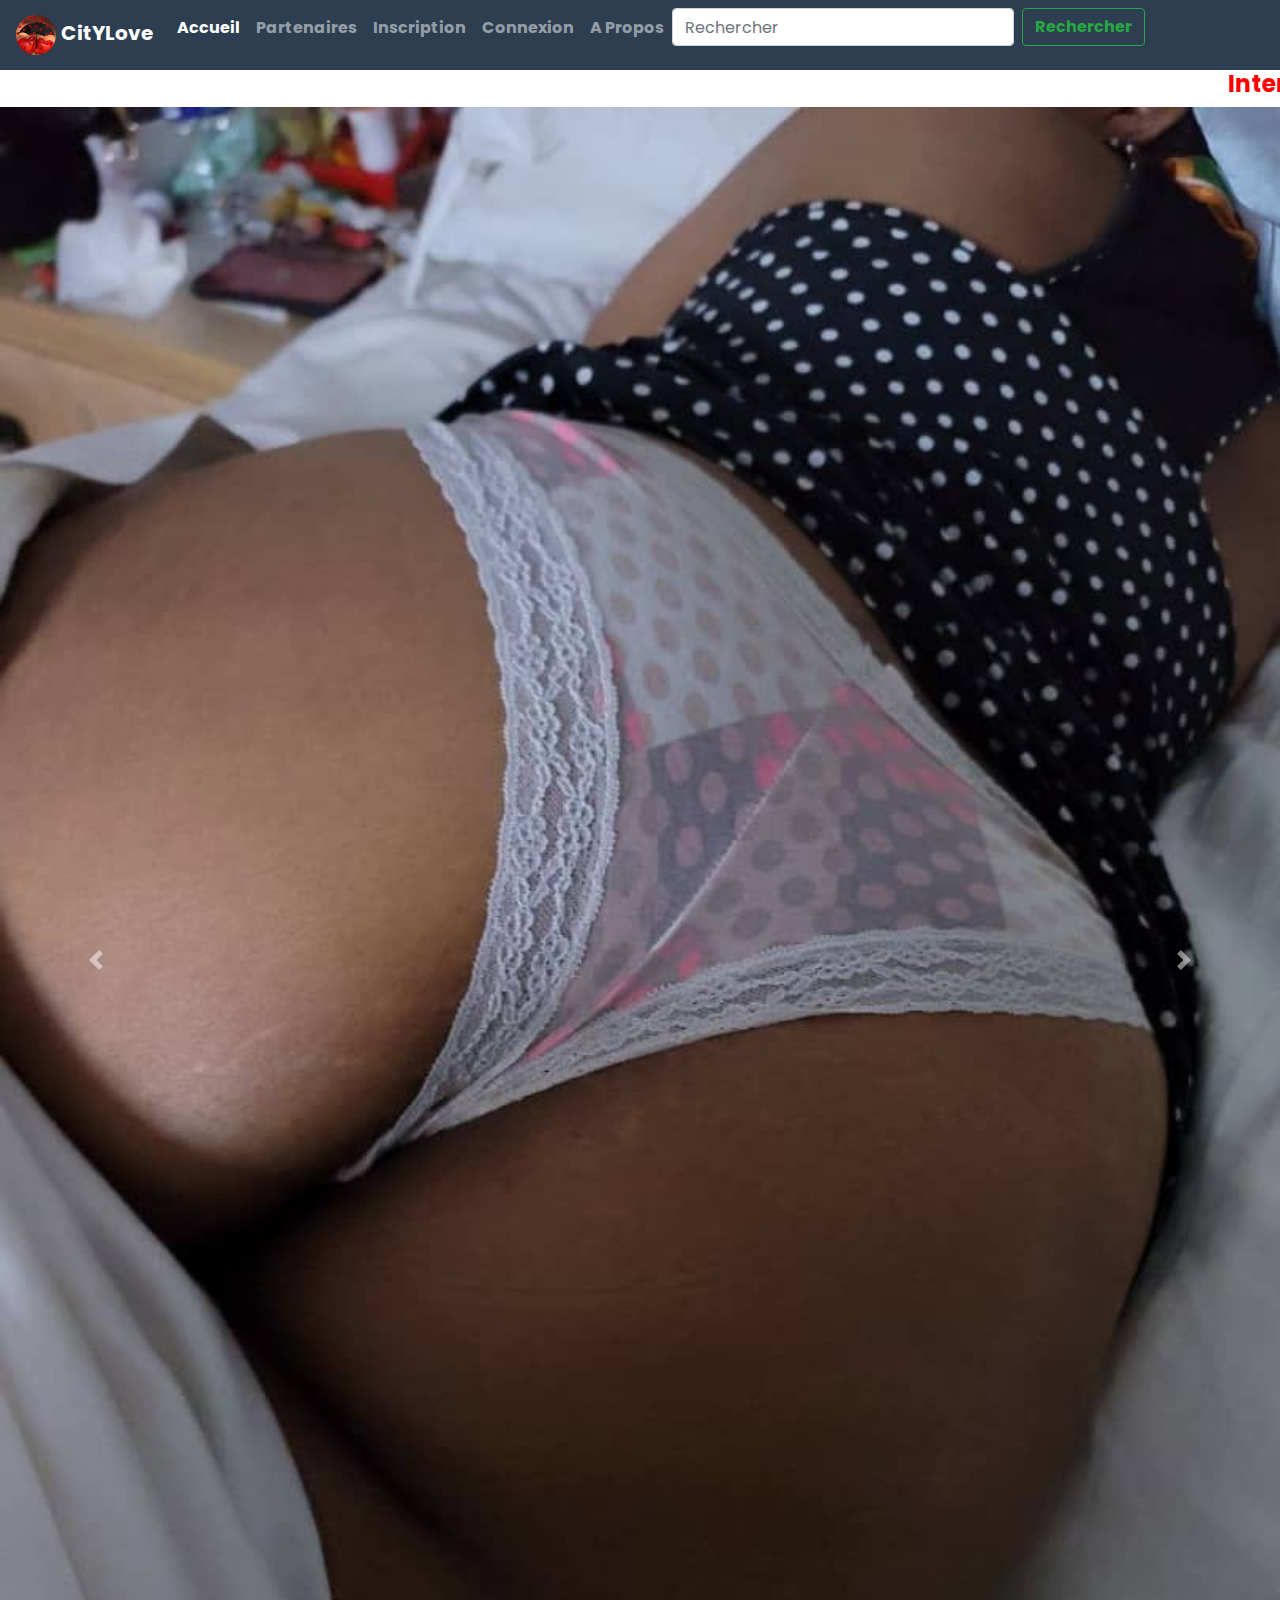
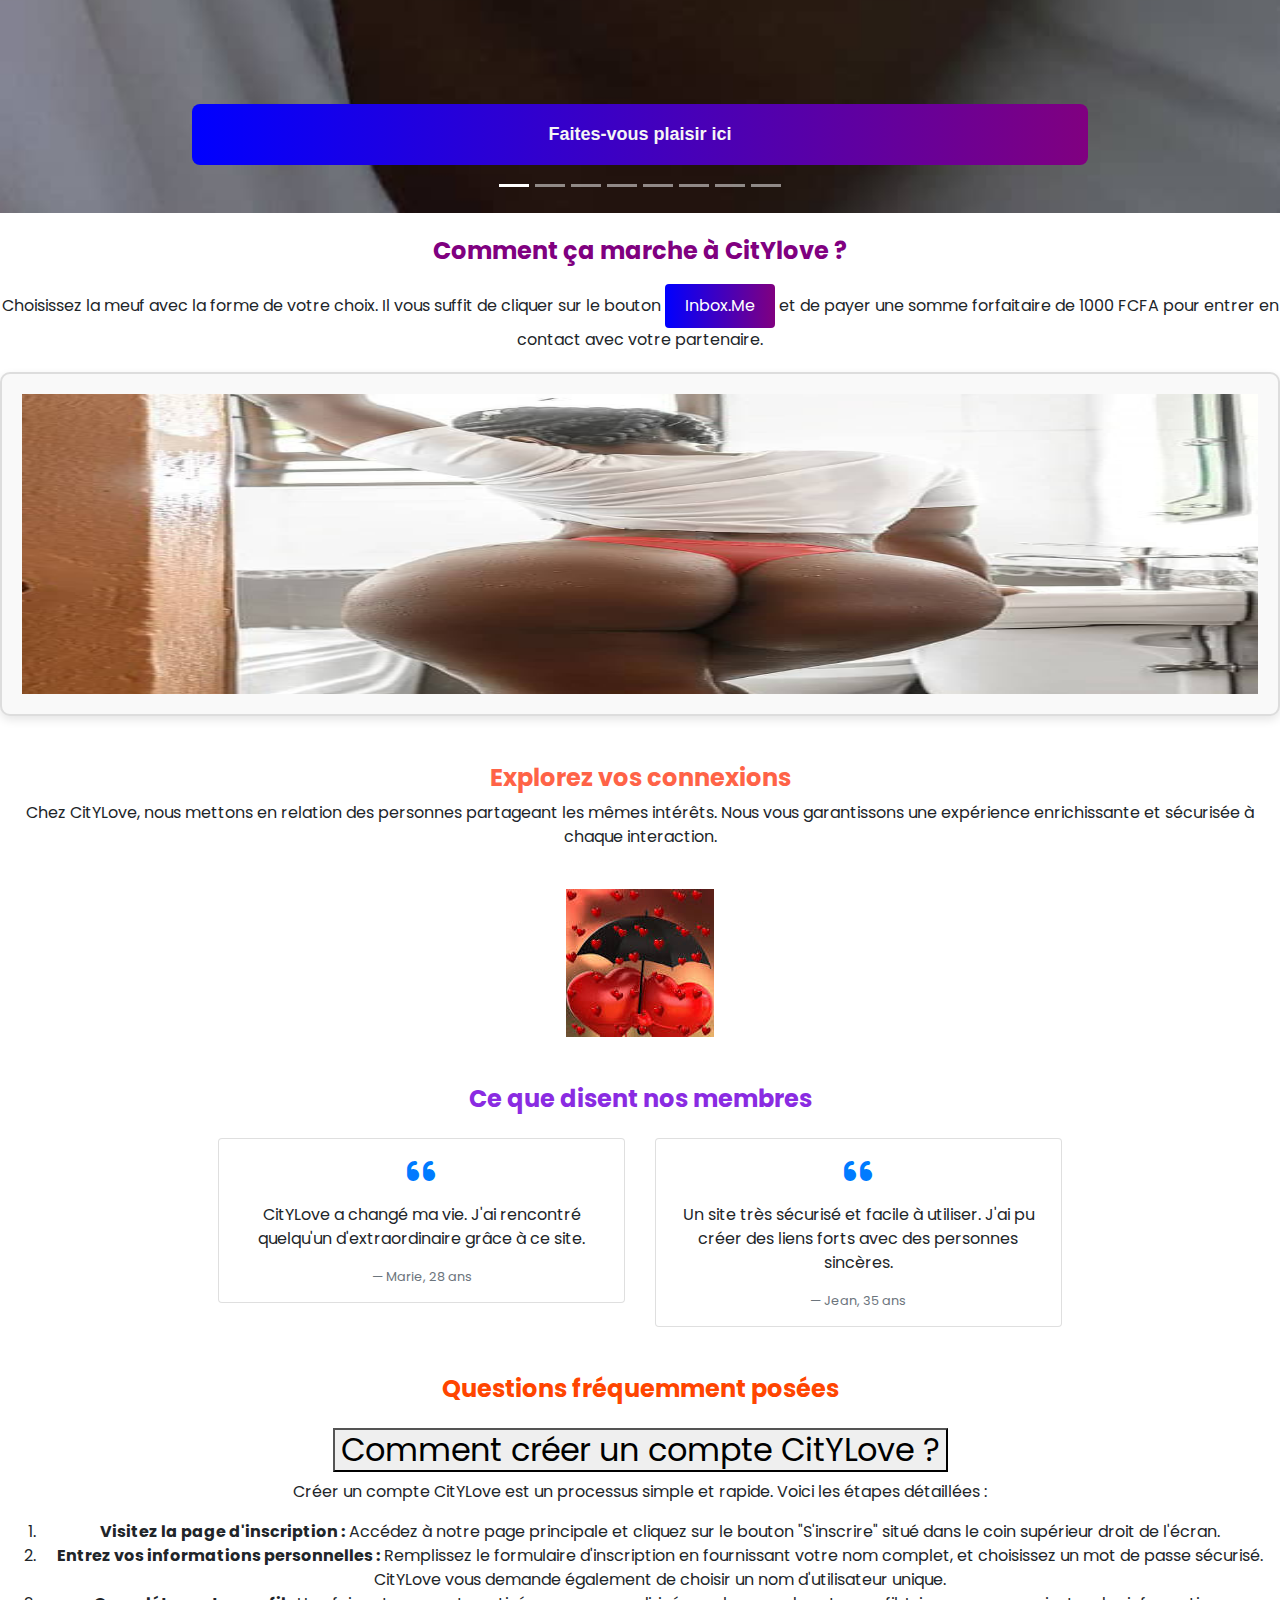
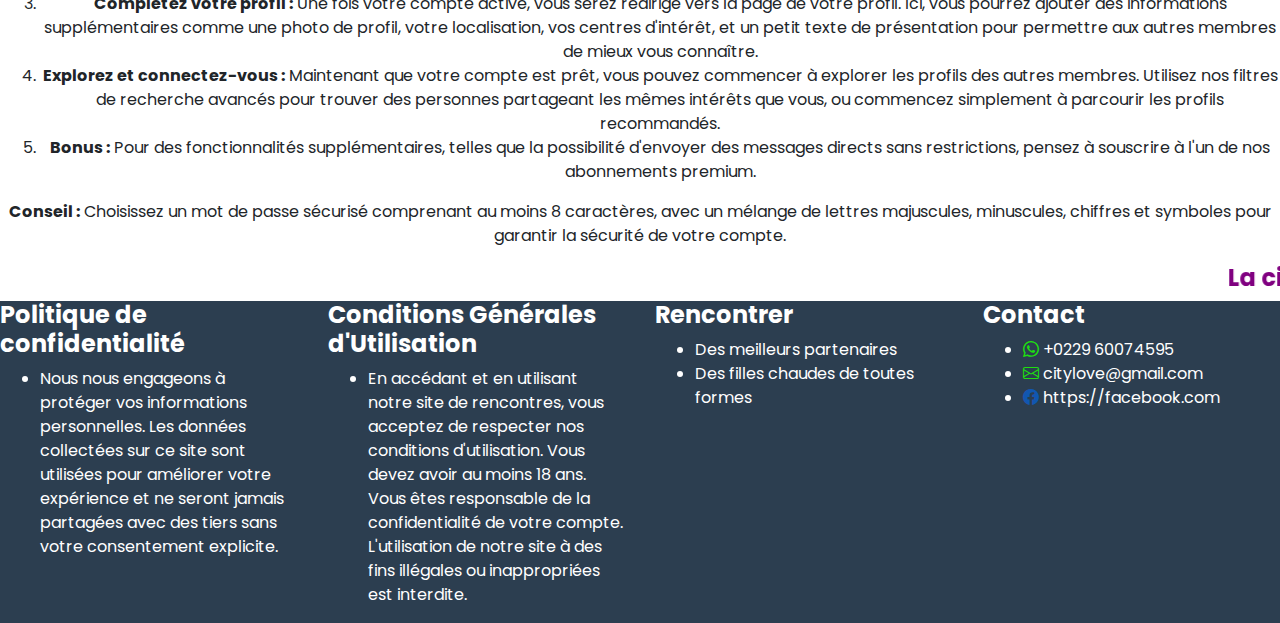
==== acceuil.html @ f2f2bb58 "htmltest" ====
<html lang="en">
<head>
    <meta charset="UTF-8">
    <meta name="viewport" content="width=device-width, initial-scale=1.0">
    <link rel="stylesheet" href="assets/css/bootstrap.css">
    <link rel="stylesheet" href="assets/css/style.css">
    <link rel="stylesheet" href="https://cdn.jsdelivr.net/npm/bootstrap-icons@1.9.1/font/bootstrap-icons.css">
    <link rel="stylesheet" href="https://cdnjs.cloudflare.com/ajax/libs/font-awesome/6.0.0-beta3/css/all.min.css">
    <link href="https://fonts.googleapis.com/css2?family=Poppins:wght@400;500;700&display=swap" rel="stylesheet">
     
    <title>CitYLove</title>
    <style>
        /* Custom animations */
        .fade-in {
            animation: fadeIn 2s ease-in-out;
        }

        .bounce {
            animation: bounce 2s infinite;
        }

        @keyframes fadeIn {
            from {
                opacity: 0;
            }
            to {
                opacity: 1;
            }
        }

        @keyframes bounce {
            0%, 20%, 50%, 80%, 100% {
                transform: translateY(0);
            }
            40% {
                transform: translateY(-20px);
            }
            60% {
                transform: translateY(-10px);
            }
        }

        /* Slider styles */
        .slider-container {
            width: 100%;
            margin: 20px auto;
            padding: 20px;
            border: 2px solid #ddd;
            border-radius: 10px;
            background-color: #f9f9f9;
            box-shadow: 0px 4px 10px rgba(0, 0, 0, 0.1);
        }

        .slider {
            display: flex;
            overflow: hidden;
            width: 100%;
            height: 300px;
        }

        .slider img {
            min-width: 100%;
            transition: transform 1s ease-in-out;
        }

         /* Additional smooth zoom for sensitivity */
         .hover-scale:hover {
            transform: scale(1.08);
            transition: transform 0.3s ease, box-shadow 0.3s ease;
            box-shadow: 0px 15px 30px rgba(0, 0, 0, 0.25);
        }

        /* New content animation */
        .zoom-in {
            animation: zoomIn 2s ease-in-out;
        }

        @keyframes zoomIn {
            from {
                transform: scale(0.5);
                opacity: 0;
            }
            to {
                transform: scale(1);
                opacity: 1;
            }
        }

        .rotate {
            animation: rotateIn 2s infinite;
        }

        @keyframes rotateIn {
            0% {
                transform: rotate(0deg);
            }
            100% {
                transform: rotate(360deg);
            }
        }

        .btn-pay {
            display: inline-block;
            margin-top: 10px;
            padding: 10px 20px;
            background: linear-gradient(to right, #0000FF, #800080);
            color: white;
            border: none;
            border-radius: 4px;
            cursor: pointer;
            transition: background-color 0.3s;
        }


    </style>
</head>
<body>
   <div class="containerfluid">
      <nav class="navbar navbar-expand-sm navbar-dark footer">
          <a class="navbar-brand" href="acceuil.html">
            <img src="assets/images/twoheart.jpeg" alt="" class="rounded-circle" width="40px" height="40px">
            <strong>CitYLove</strong>
          </a>
          <button class="navbar-toggler" type="button" data-toggle="collapse" data-target="#navbarNav" aria-controls="navbarNav" aria-expanded="false" aria-label="Toggle navigation">
            <span class="navbar-toggler-icon"></span>
          </button>
          <div class="collapse navbar-collapse" id="navbarNav">
            <ul class="navbar-nav">
              <li class="nav-item active">
                <a class="nav-link" href="acceuil.html"><strong>Accueil</strong><span class="sr-only">(current)</span></a>
              </li>
              <li class="nav-item">
                <a class="nav-link" href="listespartenaires.html"><strong>Partenaires</strong></a>
              </li>
              <li class="nav-item">
                <a class="nav-link" href="inscription.html"><strong>Inscription</strong></a>
              </li>
              <li class="nav-item">
                <a class="nav-link" href="connexion.html"><strong>Connexion</strong></a>
              </li>
              <li class="nav-item">
                  <a class="nav-link" href=".html"><strong>A Propos</strong></a>
                </li>
              <li class="nav-item">
                  <form class="form-inline">
                      <input class="form-control mr-sm-2" type="search" placeholder="Rechercher" aria-label="Search">
                      <button class="btn btn-outline-success my-2 my-sm-0" type="submit"><strong>Rechercher</strong></button>
                  </form>
              </li>
            </ul>
          </div>
        </nav>


      <h4 style="color:red ;"><marquee behavior="" direction=""><strong>Interdit au moins de 18 ans</strong></marquee></h4>
    
      <section class="zoneCarousel">
        <div id="carouselExampleIndicators" class="carousel slide" data-ride="carousel">
          <ol class="carousel-indicators">
            <li data-target="#carouselExampleIndicators" data-slide-to="0" class="active"></li>
            <li data-target="#carouselExampleIndicators" data-slide-to="1"></li>
            <li data-target="#carouselExampleIndicators" data-slide-to="2"></li>
            <li data-target="#carouselExampleIndicators" data-slide-to="3"></li>
            <li data-target="#carouselExampleIndicators" data-slide-to="4"></li>
            <li data-target="#carouselExampleIndicators" data-slide-to="5"></li>
            <li data-target="#carouselExampleIndicators" data-slide-to="6"></li>
            <li data-target="#carouselExampleIndicators" data-slide-to="7"></li>
          </ol>
          <div class="carousel-inner">
            <div class="carousel-item active">
              <img class="d-block w-100 image" src="assets/images/slip.jpg" alt="amazone">
              <div class="carousel-caption d-sm-block">
                <h5><strong class="textcarousel">Faites-vous plaisir ici</strong></h5>
              </div>
            </div>
            <div class="carousel-item">
                <img class="d-block w-100 image" src="assets/images/ccitilove2.jpg" alt="Fait toi plaisir">
                <div class="carousel-caption d-sm-block">
                    <h5><strong class="textcarousel">Disponible pour vos plans</strong></h5>
                </div>
              </div>
            <div class="carousel-item">
              <img class="d-block w-100 image" src="assets/images/ccitilove3.jpg" alt="Fait toi plaisir">
              <div class="carousel-caption  d-sm-block">
                <h5><strong class="textcarousel">A la bonne franquette</strong></h5>
              </div>
            </div>
            <div class="carousel-item">
              <img class="d-block w-100 image" src="assets/images/ccitilove4.jpg" alt="Fait toi plaisir">
              <div class="carousel-caption d-sm-block">
                <h5><strong class="textcarousel">J’ai hâte de te sentir en moi.</strong></h5>
              </div>
            </div>
            <div class="carousel-item">
              <img class="d-block w-100 image" src="assets/images/ggon.jpg" alt="Fait toi plaisir">
              <div class="carousel-caption d-sm-block">
                <h5><strong class="textcarousel">Je veux que tu embrasses chaque centimètre de mon corps.</strong></h5>
              </div>
            </div>
            <div class="carousel-item">
              <img class="d-block w-100 image" src="assets/images/ccitilove3.jpg" alt="Fait toi plaisir">
              <div class="carousel-caption d-sm-block">
                <h5><strong class="textcarousel">Passons la soirée que nous méritons</strong></h5>
              </div>
            </div>
            <div class="carousel-item">
              <img class="d-block w-100 image" src="assets/images/ccitilove5.jpg" alt="Fait toi plaisir">
              <div class="carousel-caption d-sm-block">
                <h5><strong class="textcarousel"> Prends-moi par derrière.</strong></h5>
              </div>
            </div>
            <div class="carousel-item">
              <img class="d-block w-100 image" src="assets/images/ccitilove6.jpg" alt="Fait toi plaisir">
              <div class="carousel-caption d-sm-block">
                <h5><strong class="textcarousel"> Je vais te faire jouir si fort.</strong></h5>
              </div>
            </div>
          </div>
          <a class="carousel-control-prev" href="#carouselExampleIndicators" role="button" data-slide="prev">
            <span class="carousel-control-prev-icon" aria-hidden="true"></span>
            <span class="sr-only">Previous</span>
          </a>
          <a class="carousel-control-next" href="#carouselExampleIndicators" role="button" data-slide="next">
            <span class="carousel-control-next-icon" aria-hidden="true"></span>
            <span class="sr-only">Next</span>
          </a>
        </div>
      </section><br>
      <!-- New section with question and image slider -->
      <section class="fade-in">
          <h4 class="text-center bounce" style="color: #800080;"><strong>Comment ça marche à CitYlove ?</strong></h4>
          <p class="text-center">Choisissez la meuf avec la forme de votre choix. Il vous suffit de cliquer sur le bouton <a href="listespartenaires.html"><button class="btn-pay">Inbox.Me</button></a> et de payer une somme forfaitaire de 1000 FCFA pour entrer en contact avec votre partenaire.</p>

          <div class="slider-container slide-in">
              <div class="slider" id="imageSlider">
                  <img src="assets/images/ggon.jpg" alt="Slider Image 1">
                  <img src="assets/images/bnsein.jpg" alt="Slider Image 2">
                  <img src="assets/images/slip.jpg" alt="Slider Image 3">
                  <img src="assets/images/twoheart.jpeg" alt="Slider Image 4">
              </div>
          </div>
      </section>

      <!-- New animated section -->
      <section class="zoom-in text-center mt-5">
        <h4 class="rotate" style="color: #FF6347;"><strong>Explorez vos connexions</strong></h4>
        <p>Chez CitYLove, nous mettons en relation des personnes partageant les mêmes intérêts. Nous vous garantissons une expérience enrichissante et sécurisée à chaque interaction.</p>
        <img src="assets/images/twoheart.jpeg" alt="Connection" class="hover-scale img-fluid mt-4" style="max-width: 300px;">
      </section>

      <section class="zoom-in text-center mt-5">
        <h4 style="color: #8A2BE2;"><strong>Ce que disent nos membres</strong></h4>
        <div class="row justify-content-center mt-4">
            <div class="col-sm-4">
                <div class="card p-3">
                    <i class="fas fa-quote-left fa-2x text-primary"></i>
                    <p class="mt-3">CitYLove a changé ma vie. J'ai rencontré quelqu'un d'extraordinaire grâce à ce site.</p>
                    <footer class="blockquote-footer">Marie, 28 ans</footer>
                </div>
            </div>
            <div class="col-sm-4">
                <div class="card p-3">
                    <i class="fas fa-quote-left fa-2x text-primary"></i>
                    <p class="mt-3">Un site très sécurisé et facile à utiliser. J'ai pu créer des liens forts avec des personnes sincères.</p>
                    <footer class="blockquote-footer">Jean, 35 ans</footer>
                </div>
            </div>
        </div>
      </section>

      <!-- Interactive FAQ section with accordions -->
      <section class="fade-in text-center mt-5">
        <h4 style="color: #FF4500;"><strong>Questions fréquemment posées</strong></h4>
        <div class="accordion mt-4" id="faqAccordion">
            <div class="accordion-item">
                <h2 class="accordion-header" id="headingOne">
                    <button class="accordion-button" type="button" data-bs-toggle="collapse" data-bs-target="#collapseOne" aria-expanded="true" aria-controls="collapseOne">
                        Comment créer un compte CitYLove ?
                    </button>
                </h2>
                <div id="collapseOne" class="accordion-collapse collapse show" aria-labelledby="headingOne" data-bs-parent="#faqAccordion">
                    <div class="accordion-body">
                        <p>Créer un compte CitYLove est un processus simple et rapide. Voici les étapes détaillées :</p>
                        <ol>
                            <li><strong>Visitez la page d'inscription :</strong> Accédez à notre page principale et cliquez sur le bouton "S'inscrire" situé dans le coin supérieur droit de l'écran.</li>
                            <li><strong>Entrez vos informations personnelles :</strong> Remplissez le formulaire d'inscription en fournissant votre nom complet, et choisissez un mot de passe sécurisé. CitYLove vous demande également de choisir un nom d'utilisateur unique.</li>
                            <li><strong>Complétez votre profil :</strong> Une fois votre compte activé, vous serez redirigé vers la page de votre profil. Ici, vous pourrez ajouter des informations supplémentaires comme une photo de profil, votre localisation, vos centres d'intérêt, et un petit texte de présentation pour permettre aux autres membres de mieux vous connaître.</li>
                            <li><strong>Explorez et connectez-vous :</strong> Maintenant que votre compte est prêt, vous pouvez commencer à explorer les profils des autres membres. Utilisez nos filtres de recherche avancés pour trouver des personnes partageant les mêmes intérêts que vous, ou commencez simplement à parcourir les profils recommandés.</li>
                            <li><strong>Bonus :</strong> Pour des fonctionnalités supplémentaires, telles que la possibilité d'envoyer des messages directs sans restrictions, pensez à souscrire à l'un de nos abonnements premium.</li>
                        </ol>
                        <p><strong>Conseil :</strong> Choisissez un mot de passe sécurisé comprenant au moins 8 caractères, avec un mélange de lettres majuscules, minuscules, chiffres et symboles pour garantir la sécurité de votre compte.</p>
                    </div>
                </div>
            </div>
            <!-- Other FAQ items omitted for brevity -->
        </div>
      </section>

    
    
    <h4 style="color:#800080 ;"><marquee behavior="" direction=""><strong>La cité des  responsables. A citYLove, votre sécurité est notre priorité absolue ! </strong></marquee></h4>

    

      <footer>
        <div class="footer">
          <div class="row">
            <div class="col-sm-3">
              <h4><strong>Politique de confidentialité</strong></h4>
              <ul>
                <li>Nous nous engageons à protéger vos informations personnelles. 
                    Les données collectées sur ce site sont utilisées pour améliorer votre expérience 
                    et ne seront jamais partagées avec des tiers sans votre consentement explicite.
                </li>
                
              </ul>
            </div>
            <div class="col-sm-3">
              <h4><strong>Conditions Générales d'Utilisation</strong></h4>
              <ul>
                <li>En accédant et en utilisant notre site de rencontres, 
                    vous acceptez de respecter nos conditions d'utilisation. 
                    Vous devez avoir au moins 18 ans. Vous êtes responsable de la confidentialité de votre compte. 
                    L'utilisation de notre site à des fins illégales ou inappropriées est interdite.
                </li>
                
              </ul>
            </div>
            <div class="col-sm-3">
              <h4><strong>Rencontrer</strong></h4>
              <ul>
                <li>Des meilleurs partenaires</li>
                <li>Des filles chaudes de toutes formes</li>
              </ul>
            </div>
            <div class="col-sm-3">
              <h4><strong>Contact</strong></h4>
              <ul>
                <li><i class="bi bi-whatsapp iconsWhatsapp"></i> +0229 60074595</li>
                <li><i class="bi bi-envelope iconsmail"></i> citylove@gmail.com</li>
                <li><i class="bi bi-facebook iconsfacebook"></i> https://facebook.com</li>
              </ul>
            </div>
          </div>
        </div>
      </footer>

   </div>
   <script>
        // Slider logic for automatic sliding
        let currentIndex = 0;
        const images = document.querySelectorAll('#imageSlider img');
        const totalImages = images.length;

        setInterval(() => {
            currentIndex = (currentIndex + 1) % totalImages;
            images.forEach((img, index) => {
                img.style.transform = `translateX(-${currentIndex * 100}%)`;
            });
        }, 3000); // Change image every 3 seconds
   </script>
    <script src="assets/js/jquery-3.6.0.js"></script>
    <script src="assets/js/bootstrap.js"></script>
</body>
</html>
---- assets/css/style.css ----
body {
  font-family: 'Poppins', sans-serif;
    
}


.footer{
    background-color:  #2c3e50;
    font-family: 'Poppins', sans-serif;
    font-size: 1rem;
    color: white;
  }

  .iconsWhatsapp{
    font-size: 1rem;
    color: rgba(29, 235, 10, 0.945);
  }

  .iconsfacebook{
    font-size: 1rem;
    color: rgba(6, 99, 221, 0.685);
  }

  .iconsmail{
    font-size: 1rem;
    color: rgba(29, 235, 10, 0.945);
  }

  .form{
    font-family: Arial, sans-serif;
}

.textcarousel{
  display: block;
  background: linear-gradient(to right, #0000FF, #800080);
  font-family: Arial, sans-serif;
  font-size: 18px;
  color: whitesmoke;
  padding: 20px;
  border-radius: 8px;
  text-align: center;
  animation: fadeInOut 8s ease-in-out forwards;
}

.message {
  display: none;
  background-color: rgba(255, 255, 255, 0.9);
  padding: 20px;
  border-radius: 8px;
  box-shadow: 0 4px 8px rgba(0, 0, 0, 0.2);
  text-align: center;
  font-size: 18px;
  animation: fadeInOut 8s ease-in-out forwards;
}

@keyframes fadeInOut {
  0% {
      opacity: 0;
      transform: translateY(-20px);
  }
  10% {
      opacity: 1;
      transform: translateY(0);
  }
  50% {
      opacity: 1;
      transform: translateY(0);
  }
  60% {
      opacity: 0;
      transform: translateY(20px);
  }
  100% {
      opacity: 0;
      transform: translateY(20px);
  }
}

.age-check {
  display: none;
  background-color: rgba(255, 255, 255, 0.9);
  padding: 20px;
  border-radius: 8px;
  box-shadow: 0 4px 8px rgba(0, 0, 0, 0.2);
  text-align: center;
  font-family: Arial, sans-serif;
  animation: fadeIn 1s ease-in-out forwards;
}

@keyframes fadeIn {
  from {
      opacity: 0;
      transform: translateY(-20px);
  }
  to {
      opacity: 1;
      transform: translateY(0);
  }
}

.fire-icon {
  color: red;
  animation: fireAnimation 1s infinite alternate;
}

@keyframes fireAnimation {
  from {
      transform: scale(1);
      opacity: 1;
  }
  to {
      transform: scale(1.2);
      opacity: 0.8;
  }
}
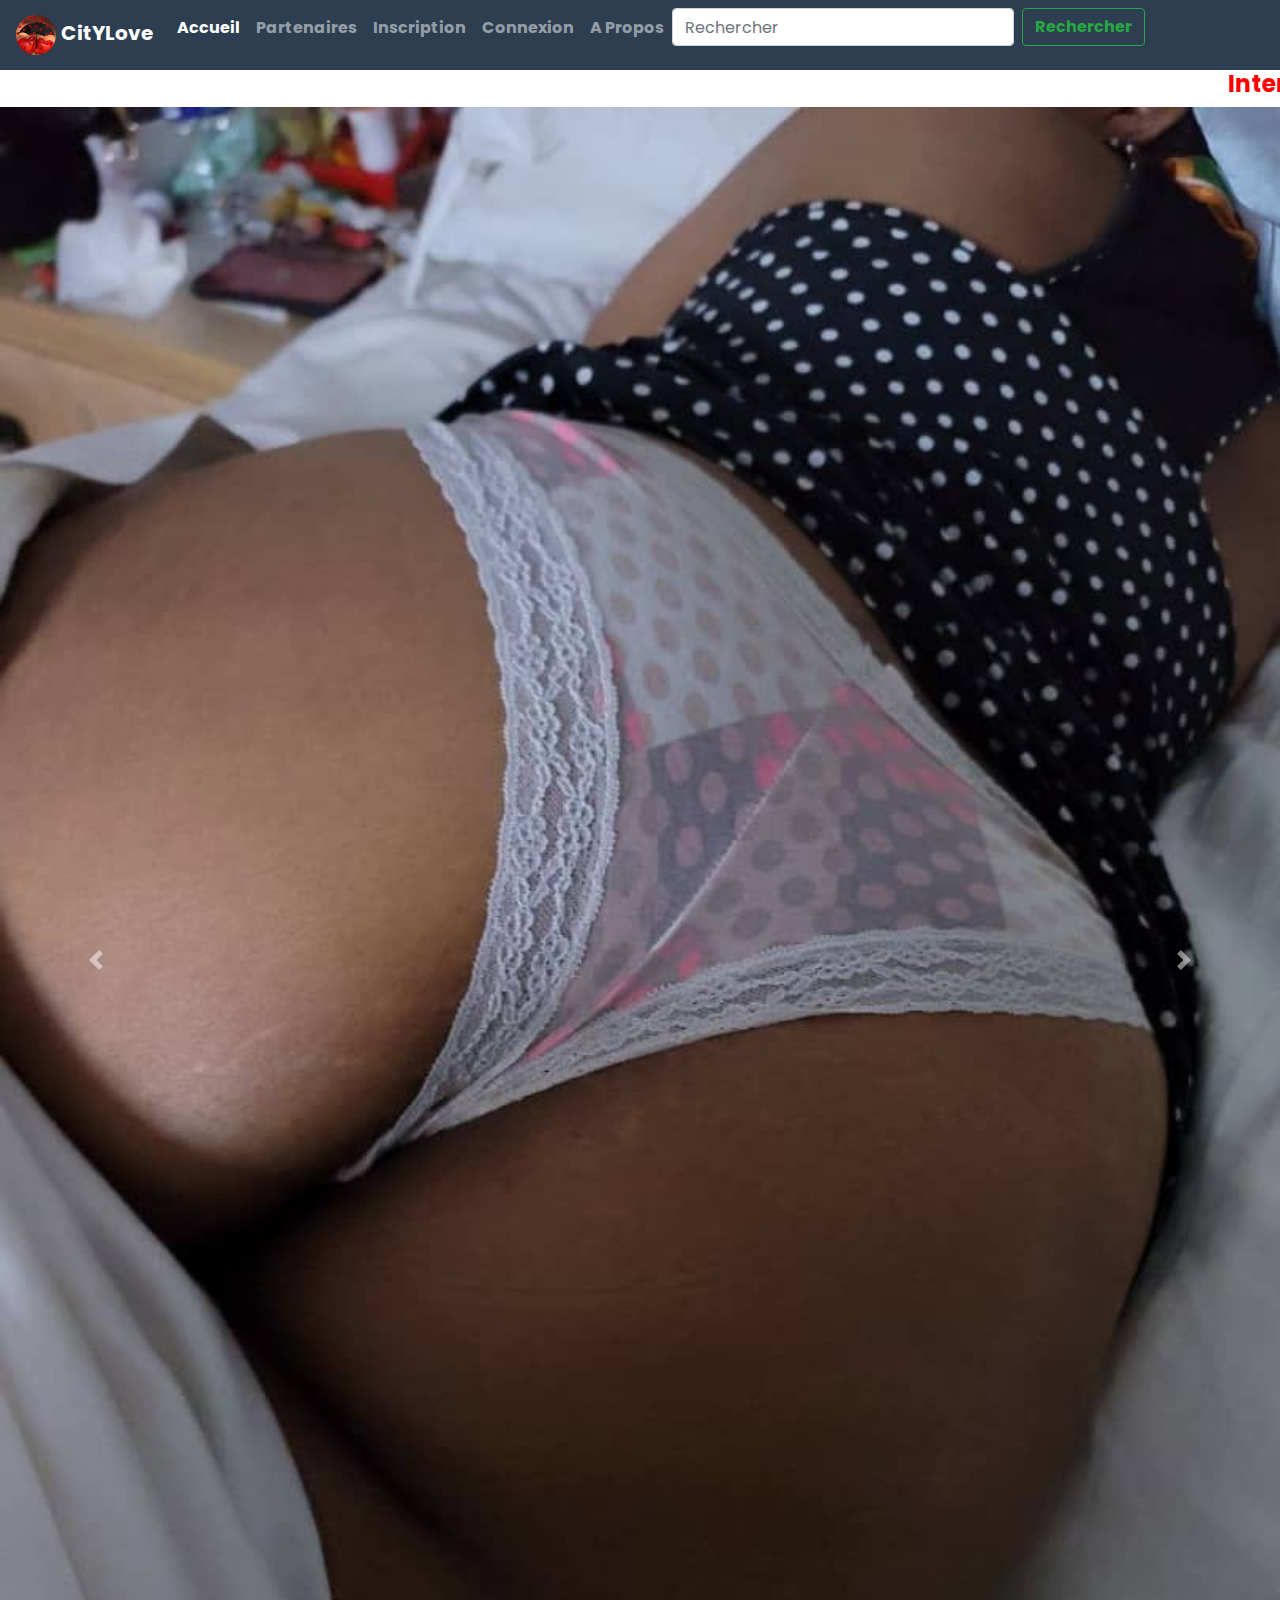
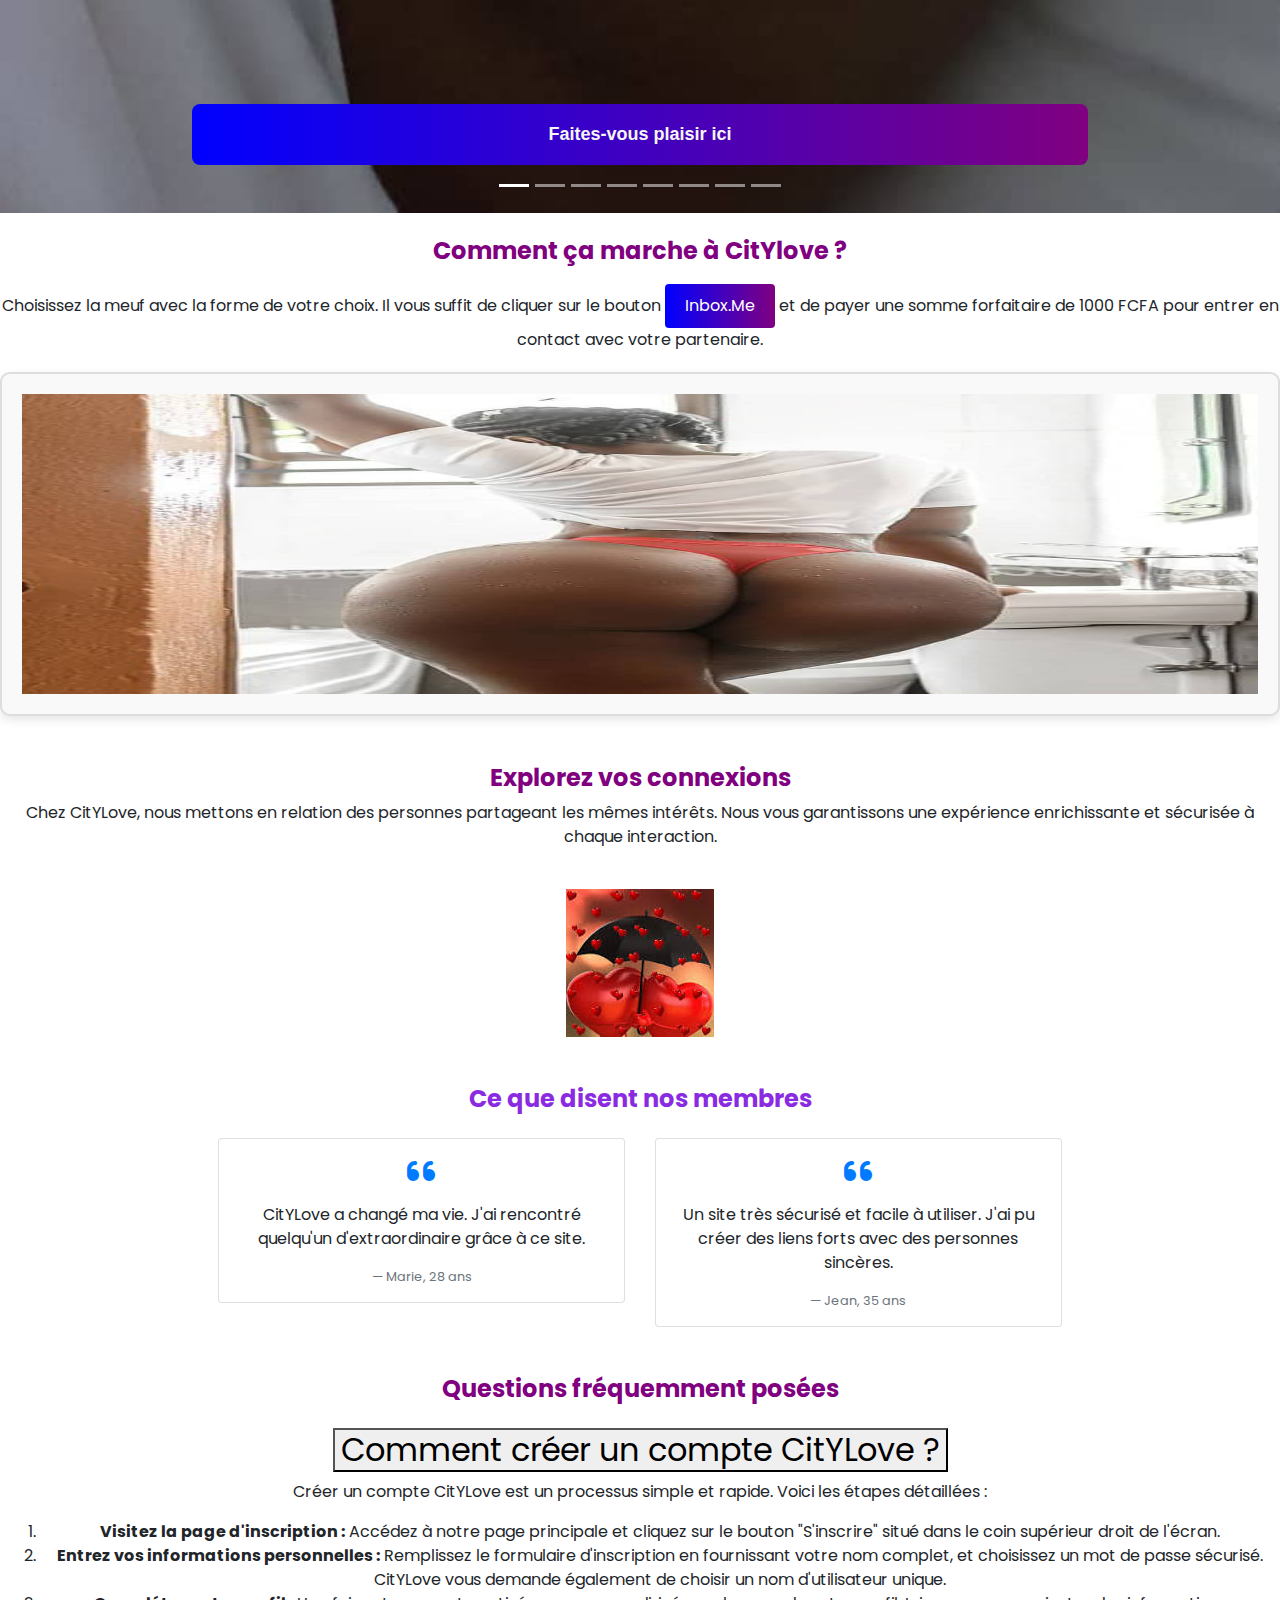
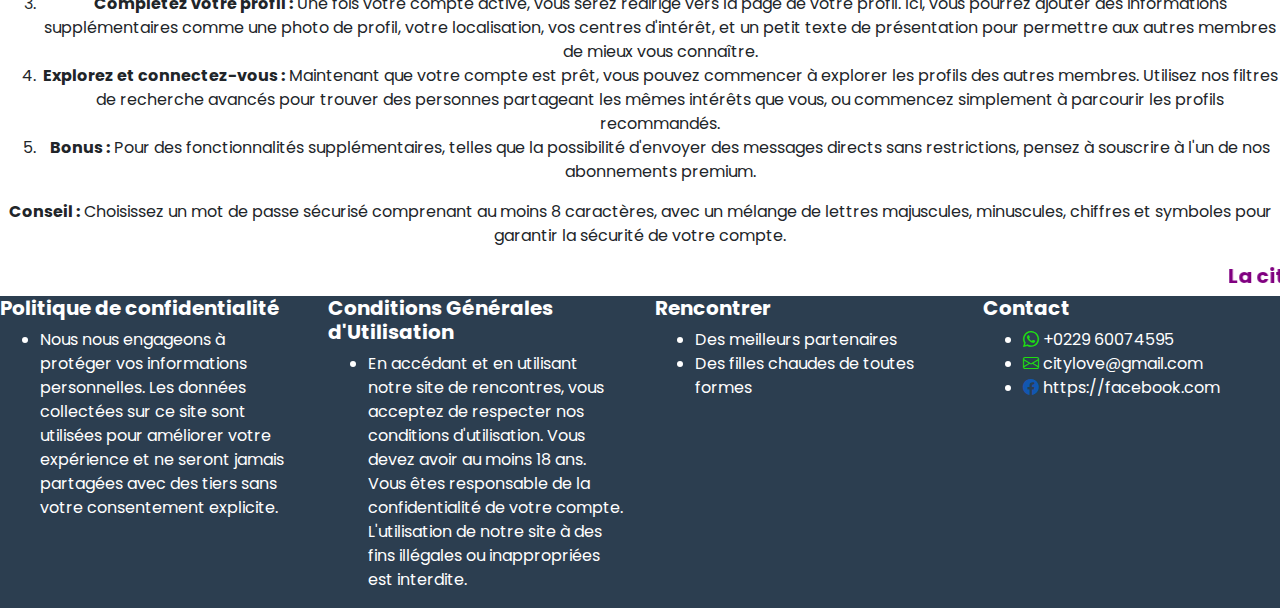
==== commit 2d8aec13: "htmltest second 1h 52min" ====
--- a/acceuil.html
+++ b/acceuil.html
@@ -83,19 +83,6 @@
             to {
                 transform: scale(1);
                 opacity: 1;
-            }
-        }
-
-        .rotate {
-            animation: rotateIn 2s infinite;
-        }
-
-        @keyframes rotateIn {
-            0% {
-                transform: rotate(0deg);
-            }
-            100% {
-                transform: rotate(360deg);
             }
         }
 
@@ -243,7 +230,7 @@
 
       <!-- New animated section -->
       <section class="zoom-in text-center mt-5">
-        <h4 class="rotate" style="color: #FF6347;"><strong>Explorez vos connexions</strong></h4>
+        <h4 class="bounce" style="color: #800080;"><strong>Explorez vos connexions</strong></h4>
         <p>Chez CitYLove, nous mettons en relation des personnes partageant les mêmes intérêts. Nous vous garantissons une expérience enrichissante et sécurisée à chaque interaction.</p>
         <img src="assets/images/twoheart.jpeg" alt="Connection" class="hover-scale img-fluid mt-4" style="max-width: 300px;">
       </section>
@@ -270,7 +257,7 @@
 
       <!-- Interactive FAQ section with accordions -->
       <section class="fade-in text-center mt-5">
-        <h4 style="color: #FF4500;"><strong>Questions fréquemment posées</strong></h4>
+        <h4 style="color: #800080;"><strong>Questions fréquemment posées</strong></h4>
         <div class="accordion mt-4" id="faqAccordion">
             <div class="accordion-item">
                 <h2 class="accordion-header" id="headingOne">
@@ -298,7 +285,7 @@
 
     
     
-    <h4 style="color:#800080 ;"><marquee behavior="" direction=""><strong>La cité des  responsables. A citYLove, votre sécurité est notre priorité absolue ! </strong></marquee></h4>
+    <h5 style="color:#800080 ;"><marquee behavior="" direction=""><strong>La cité des  responsables. A citYLove, votre sécurité est notre priorité absolue ! </strong></marquee></h5>
 
     
 
@@ -306,7 +293,7 @@
         <div class="footer">
           <div class="row">
             <div class="col-sm-3">
-              <h4><strong>Politique de confidentialité</strong></h4>
+              <h5><strong>Politique de confidentialité</strong></h5>
               <ul>
                 <li>Nous nous engageons à protéger vos informations personnelles. 
                     Les données collectées sur ce site sont utilisées pour améliorer votre expérience 
@@ -316,7 +303,7 @@
               </ul>
             </div>
             <div class="col-sm-3">
-              <h4><strong>Conditions Générales d'Utilisation</strong></h4>
+              <h5><strong>Conditions Générales d'Utilisation</strong></h5>
               <ul>
                 <li>En accédant et en utilisant notre site de rencontres, 
                     vous acceptez de respecter nos conditions d'utilisation. 
@@ -327,14 +314,14 @@
               </ul>
             </div>
             <div class="col-sm-3">
-              <h4><strong>Rencontrer</strong></h4>
+              <h5><strong>Rencontrer</strong></h5>
               <ul>
                 <li>Des meilleurs partenaires</li>
                 <li>Des filles chaudes de toutes formes</li>
               </ul>
             </div>
             <div class="col-sm-3">
-              <h4><strong>Contact</strong></h4>
+              <h5><strong>Contact</strong></h5>
               <ul>
                 <li><i class="bi bi-whatsapp iconsWhatsapp"></i> +0229 60074595</li>
                 <li><i class="bi bi-envelope iconsmail"></i> citylove@gmail.com</li>
